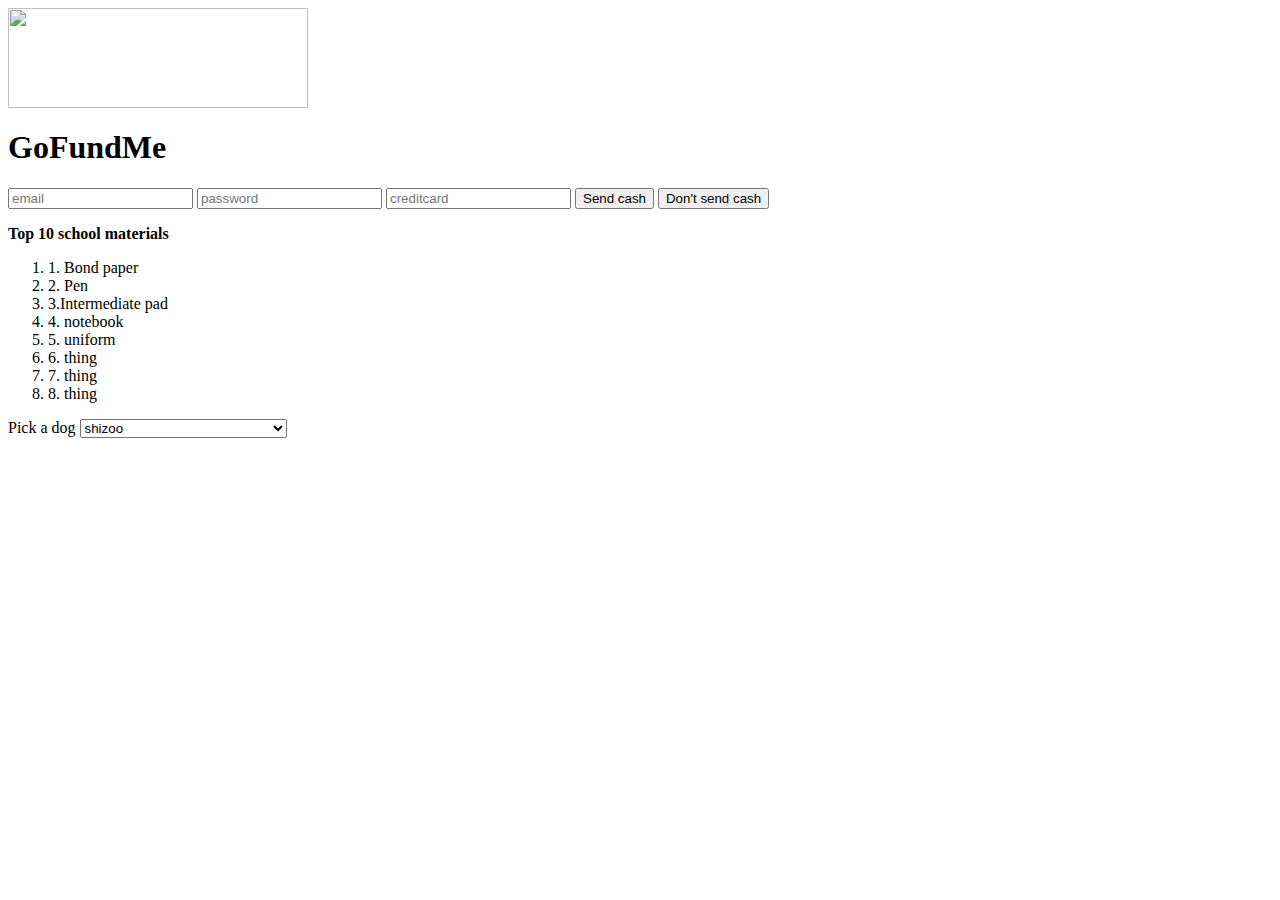
==== anothy.html @ 2e303f23 "waaaaaaaaa" ====
<!DOCTYPE>
<html>
<head>
    <title>Anothy Mamder</title>
  </head>
  <body>
    <img src="https://thumbs.dreamstime.com/z/man-falling-down-isolated-white-66082309.jpg" width="300" height="100"> 
    <h1>GoFundMe</h1>
    <input type="text" placeholder="email"> 
    <input type="password" placeholder="password">
    <input type="password" placeholder="creditcard">
    <button type="button" onclick="showAlert()">Send cash</button>
    <button type="button" onclick="redirectToYouTube()">Don't send cash</button>
    <p><strong>Top 10 school materials</strong></p>
    <ol>
      <li>1. Bond paper</li>
      <li>2. Pen</li>
      <li>3.Intermediate pad</li>
      <li>4. notebook</li>
      <li>5. uniform</li>
      <li>6. thing</li>
      <li>7. thing</li>
      <li>8. thing</li>
    </ol>
  
    <script>
      function redirectToYouTube() {
        window.location.href = 'https://youtu.be/m4QO5jyEw2E'; // Replace with the URL you want to redirect to
      }
  
      function showAlert() {
        alert("Confidential funds!");
      }
    </script>
  </body>
  <label for"dogs">Pick a dog
  
    <select name="dogs" id="dogs"> 
      <option value="shizoo">shizoo</option>
      <option value="Zian">Zian</option>
      <option value="Cody Constantine Nuguid Ngo">Cody Constantine Nuguid Ngo"</option>
      <\select>
  
  
  
  
  <h2> yippee </h2>
  </html>
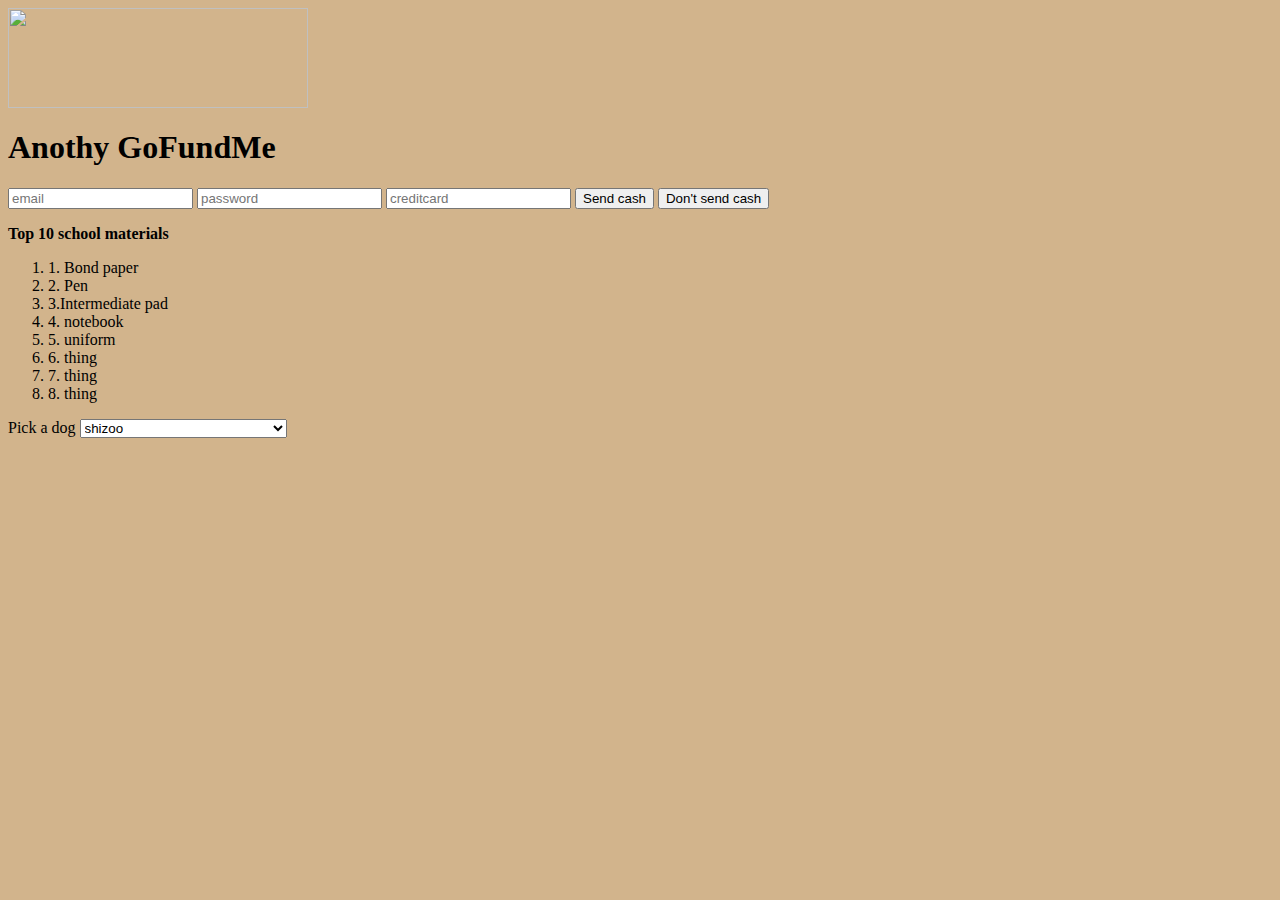
==== commit fdc423ea: "feafeafae" ====
--- a/anothy.html
+++ b/anothy.html
@@ -3,9 +3,9 @@
 <head>
     <title>Anothy Mamder</title>
   </head>
-  <body>
+  <body bgcolor="tan">
     <img src="https://thumbs.dreamstime.com/z/man-falling-down-isolated-white-66082309.jpg" width="300" height="100"> 
-    <h1>GoFundMe</h1>
+    <h1>Anothy GoFundMe</h1>
     <input type="text" placeholder="email"> 
     <input type="password" placeholder="password">
     <input type="password" placeholder="creditcard">
@@ -25,7 +25,7 @@
   
     <script>
       function redirectToYouTube() {
-        window.location.href = 'https://youtu.be/m4QO5jyEw2E'; // Replace with the URL you want to redirect to
+        window.location.href = 'linktr.ee/fihstaca'; // Replace with the URL you want to redirect to
       }
   
       function showAlert() {
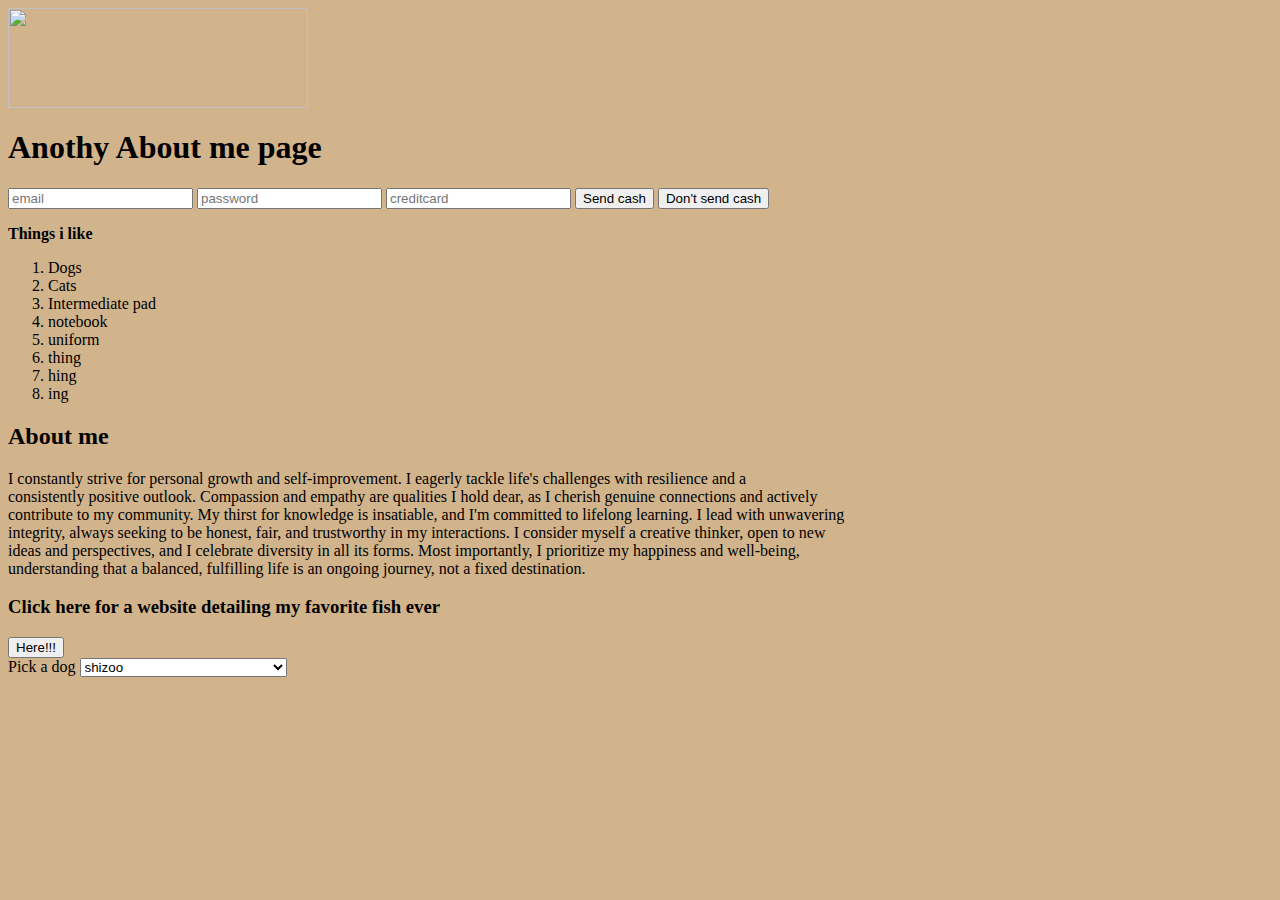
==== commit 2fb223c8: "wa" ====
--- a/anothy.html
+++ b/anothy.html
@@ -5,27 +5,37 @@
   </head>
   <body bgcolor="tan">
     <img src="https://thumbs.dreamstime.com/z/man-falling-down-isolated-white-66082309.jpg" width="300" height="100"> 
-    <h1>Anothy GoFundMe</h1>
+    <h1>Anothy About me page</h1>
     <input type="text" placeholder="email"> 
     <input type="password" placeholder="password">
     <input type="password" placeholder="creditcard">
     <button type="button" onclick="showAlert()">Send cash</button>
     <button type="button" onclick="redirectToYouTube()">Don't send cash</button>
-    <p><strong>Top 10 school materials</strong></p>
+    <p><strong>Things i like</strong></p>
     <ol>
-      <li>1. Bond paper</li>
-      <li>2. Pen</li>
-      <li>3.Intermediate pad</li>
-      <li>4. notebook</li>
-      <li>5. uniform</li>
-      <li>6. thing</li>
-      <li>7. thing</li>
-      <li>8. thing</li>
+      <li>Dogs</li>
+      <li>Cats</li>
+      <li>Intermediate pad</li>
+      <li>notebook</li>
+      <li>uniform</li>
+      <li>thing</li>
+      <li>hing</li>
+      <li>ing</li>
     </ol>
+    <h2>About me</h2>
+    <p> I constantly strive for personal growth and self-improvement. I eagerly tackle life's challenges with resilience and a <br>
+      consistently positive outlook. Compassion and empathy are qualities I hold dear, as I cherish genuine connections and actively <br>
+      contribute to my community. My thirst for knowledge is insatiable, and I'm committed to lifelong learning. I lead with unwavering <br>
+      integrity, always seeking to be honest, fair, and trustworthy in my interactions. I consider myself a creative thinker, open to new <br>
+      ideas and perspectives, and I celebrate diversity in all its forms. Most importantly, I prioritize my happiness and well-being,<br>
+       understanding that a balanced, fulfilling life is an ongoing journey, not a fixed destination.</p>
+
+       <h3>Click here for a website detailing my favorite fish ever</h3>
+       <a href="index.html"><button>Here!!!</button></a>
   
     <script>
       function redirectToYouTube() {
-        window.location.href = 'linktr.ee/fihstaca'; // Replace with the URL you want to redirect to
+        window.location.href = 'https://linktr.ee/fihstaca'; // Replace with the URL you want to redirect to
       }
   
       function showAlert() {
@@ -33,7 +43,7 @@
       }
     </script>
   </body>
-  <label for"dogs">Pick a dog
+  <label for"dogs"><br>Pick a dog
   
     <select name="dogs" id="dogs"> 
       <option value="shizoo">shizoo</option>
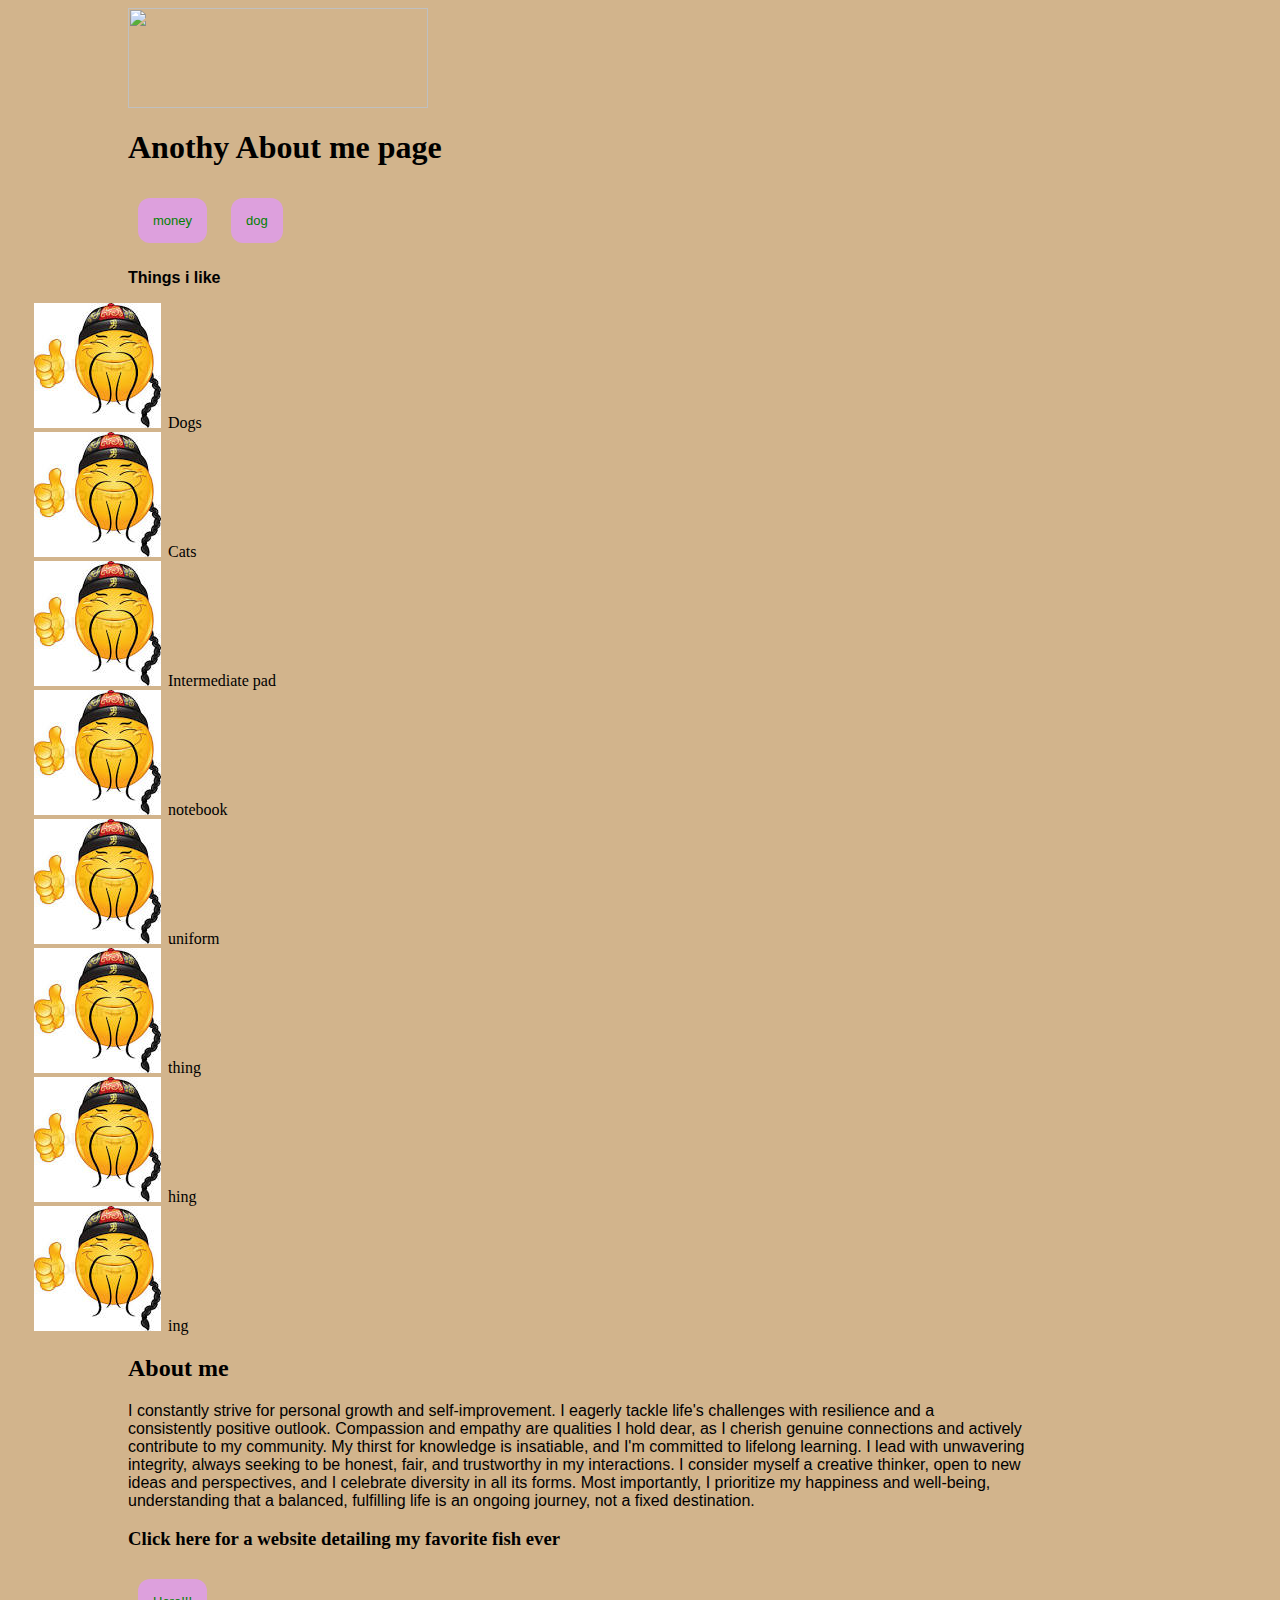
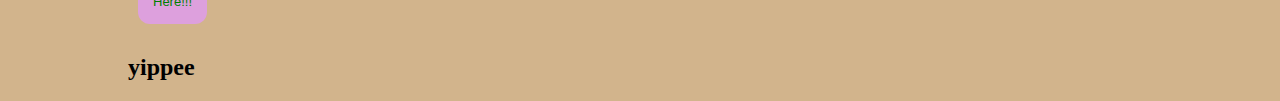
==== commit 6247c07c: "wadsadsadasdsa" ====
--- a/anothy.html
+++ b/anothy.html
@@ -2,17 +2,15 @@
 <html>
 <head>
     <title>Anothy Mamder</title>
+    <link rel="stylesheet" href="fonts.css">
   </head>
   <body bgcolor="tan">
     <img src="https://thumbs.dreamstime.com/z/man-falling-down-isolated-white-66082309.jpg" width="300" height="100"> 
     <h1>Anothy About me page</h1>
-    <input type="text" placeholder="email"> 
-    <input type="password" placeholder="password">
-    <input type="password" placeholder="creditcard">
-    <button type="button" onclick="showAlert()">Send cash</button>
-    <button type="button" onclick="redirectToYouTube()">Don't send cash</button>
+    <button type="button" onclick="showAlert()">money</button>
+    <button type="button" onclick="redirectToYouTube()">dog</button>
     <p><strong>Things i like</strong></p>
-    <ol>
+    <ul>
       <li>Dogs</li>
       <li>Cats</li>
       <li>Intermediate pad</li>
@@ -21,7 +19,7 @@
       <li>thing</li>
       <li>hing</li>
       <li>ing</li>
-    </ol>
+    </ul>
     <h2>About me</h2>
     <p> I constantly strive for personal growth and self-improvement. I eagerly tackle life's challenges with resilience and a <br>
       consistently positive outlook. Compassion and empathy are qualities I hold dear, as I cherish genuine connections and actively <br>
@@ -43,16 +41,5 @@
       }
     </script>
   </body>
-  <label for"dogs"><br>Pick a dog
-  
-    <select name="dogs" id="dogs"> 
-      <option value="shizoo">shizoo</option>
-      <option value="Zian">Zian</option>
-      <option value="Cody Constantine Nuguid Ngo">Cody Constantine Nuguid Ngo"</option>
-      <\select>
-  
-  
-  
-  
   <h2> yippee </h2>
   </html>--- a/fonts.css
+++ b/fonts.css
@@ -0,0 +1,33 @@
+h1,dt{
+    font-family: 'Times New Roman', Times, serif;
+}
+p,dd{
+    font-family: Arial, Helvetica, sans-serif;
+}
+button:hover{
+    color: red;
+    background-color: peachpuff;
+}
+button{
+    color: green;
+    background-color: plum;
+    border: none;
+    padding: 15px;
+    font-size: small;
+    margin: 10px;
+    border-radius: 12px;
+}
+body{
+    white-space: normal;
+    margin-left: 10%;
+    margin-right: 10%;
+}
+a:hover{
+    color: green;
+}
+a:active{
+    color: purple;
+}
+ul{ 
+    list-style-image: url('thumbs.jpeg');
+}
